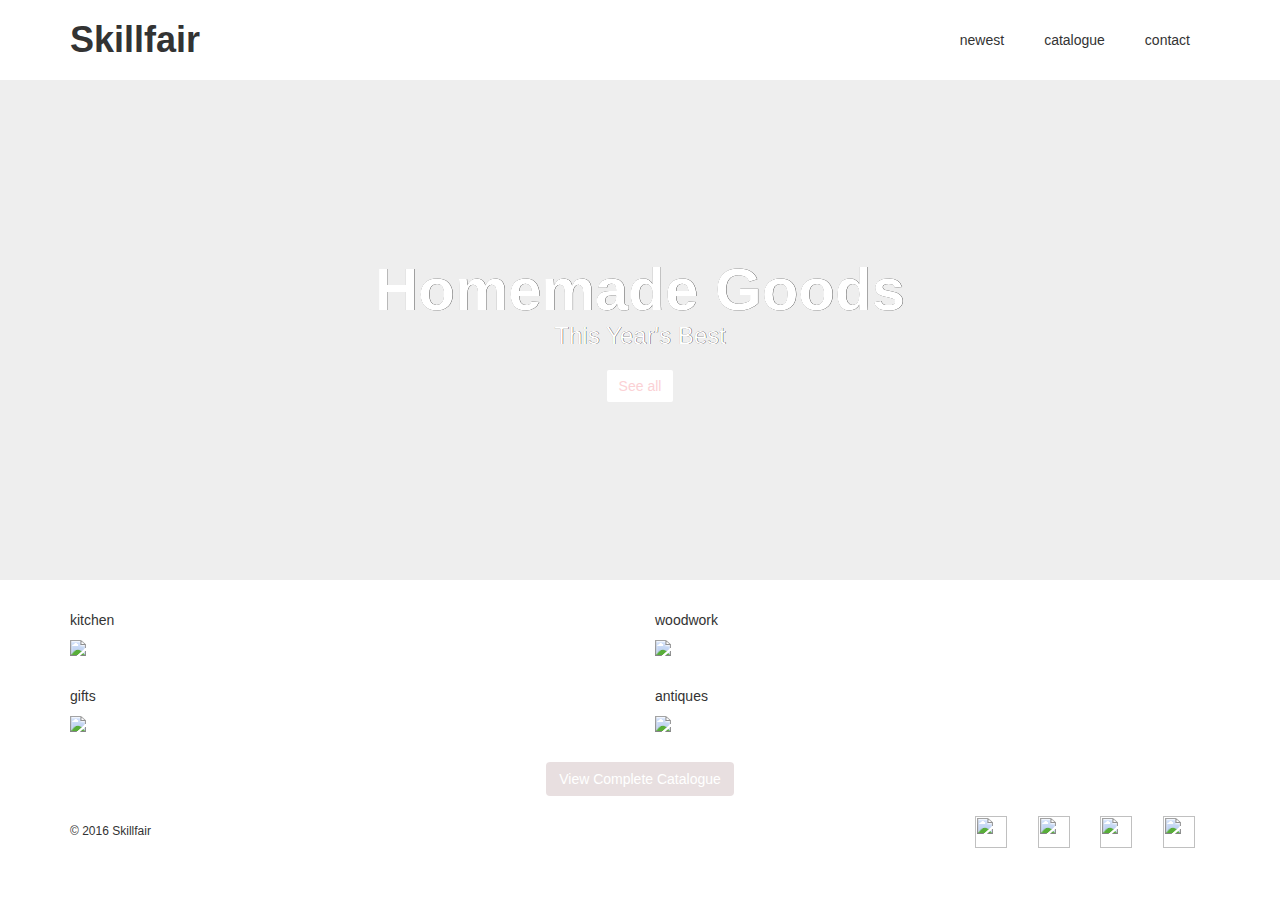
==== index.html @ 9b60b723 "first commit" ====
<!DOCTYPE html>
<html>
<head>
  <title>Skillfair</title>
  <meta charset="utf-8" />


  <link href='https://fonts.googleapis.com/css?family=Roboto:300,400,700' rel='stylesheet' type='text/css'>
  <link rel="stylesheet" type="text/css" href="main.css">
  <link rel="stylesheet" href="https://maxcdn.bootstrapcdn.com/bootstrap/3.3.6/css/bootstrap.min.css"/>
</head>

<body>
  <header class="container">
    <div class="row">
      <h1 class="col-sm-8">Skillfair</h1>
      <nav class="col-sm-4">
        <p>newest</p>
        <p>catalogue</p>
        <p>contact</p>
      </nav>
    </div>
  </header>
  <section class="jumbotron">
    <div class="container">
      <div class="row text-center">
        <h2>Homemade Goods</h2>
        <h3>This Year's Best</h3>
        <a class="btn btn-primary" href="#">See all</a>
      </div>
    </div>
  </section>
  <section class="container">
    <div class="row">
      <div class="col-sm-6">
        <p>kitchen</p>
        <img src="https://s3.amazonaws.com/codecademy-content/projects/make-a-website/lesson-4/kitchen.jpg">
      </div>
      <div class="col-sm-6">
        <p>woodwork</p>
        <img src="https://s3.amazonaws.com/codecademy-content/projects/make-a-website/lesson-4/woodwork.jpg">
      </div>
      <div class="col-sm-6">
        <p>gifts</p>
        <img src="https://s3.amazonaws.com/codecademy-content/projects/make-a-website/lesson-4/gifts.jpg">
      </div>
      <div class="col-sm-6">
        <p>antiques</p>
        <img src="https://s3.amazonaws.com/codecademy-content/projects/make-a-website/lesson-4/antique.jpg">
      </div>
    </div>
    <div class="row text-center">
      <a class="btn btn-secondary" href="#">View Complete Catalogue</a>
    </div>
  </section>
  <footer class="container">
    <div class="row">
      <p class="col-sm-4">&copy; 2016 Skillfair</p>
      <ul class="col-sm-8">
        <li class="col-sm-1">
          <img src="https://s3.amazonaws.com/codecademy-content/projects/make-a-website/lesson-4/twitter.svg">
        </li>
        <li class="col-sm-1">
          <img src="https://s3.amazonaws.com/codecademy-content/projects/make-a-website/lesson-4/facebook.svg">
        </li>
        <li class="col-sm-1">
          <img src="https://s3.amazonaws.com/codecademy-content/projects/make-a-website/lesson-4/instagram.svg">
        </li>
        <li class="col-sm-1">
          <img src="https://s3.amazonaws.com/codecademy-content/projects/make-a-website/lesson-4/medium.svg">
        </li>
      </ul>
    </div>
  </footer>
</body>

</html>
---- main.css ----
body {
  font-family: 'Roboto', sans-serif;
  font-weight: 300;
}

header {
  padding: 20px 0;
}

header .row,
footer .row {
  display: flex;
  align-items: center;
}

header h1 {
  font-weight: 700;
  margin: 0;
}

header nav {
  display: flex;
  justify-content: flex-end;
}

header p {
  padding: 0 20px;
  margin: 0;
}

.jumbotron {
  display: flex;
  align-items: center;
  background-image: url('https://s3.amazonaws.com/codecademy-content/projects/make-a-website/lesson-4/jumbotron.jpg');
  background-size: cover;
  color: #ffffff;
  height: 500px;
  text-shadow: 0.25px 0.25px 0.25px #000000;
}

.jumbotron h2 {
  font-size: 60px;
  font-weight: 700;
  margin: 0;
  color: #fff;
}

.jumbotron h3 {
  margin: 0 0 20px;
  color: #fff;
}

section .row img {
  margin: 0 0 30px;
  width: 100%;
}

.col-md-6 {
  margin: 0 0 30px;
}

.btn.btn-primary {
  border-radius: 2px;
  border: 0px;
  color: #fbd1d5;
  text-shadow: none;
  background-color: #ffffff;
}

.btn.btn-primary:hover {
  color: #ffffff;
  background-color: #fbd1d5;
}

.btn-secondary {
  background-color: #E8DFE0;
  color: #ffffff;
  margin: 0 0 30px;
}

footer {
  font-size: 12px;
  padding: 20px 0;
}

footer .col-sm-8 {
  display: flex;
  justify-content: flex-end;
}

footer ul {
  list-style: none;
}

footer li img {
  width: 32px;
  height: 32px;
}
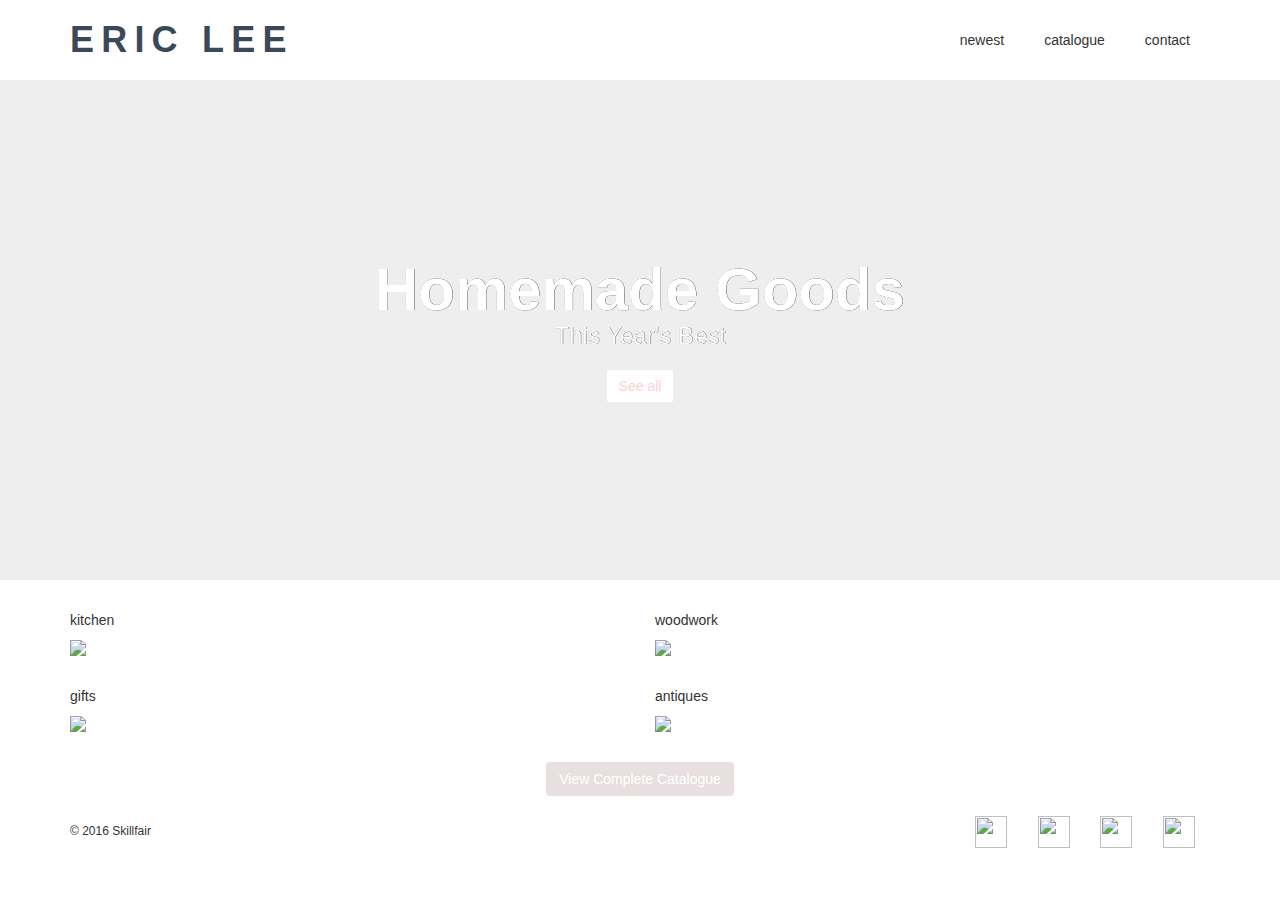
==== commit 5f2cbd1c: "first commit" ====
--- a/index.html
+++ b/index.html
@@ -11,9 +11,10 @@
 </head>
 
 <body>
+
   <header class="container">
     <div class="row">
-      <h1 class="col-sm-8">Skillfair</h1>
+      <h1 class="col-sm-8">Eric Lee</h1>
       <nav class="col-sm-4">
         <p>newest</p>
         <p>catalogue</p>
@@ -21,6 +22,7 @@
       </nav>
     </div>
   </header>
+
   <section class="jumbotron">
     <div class="container">
       <div class="row text-center">
@@ -30,6 +32,7 @@
       </div>
     </div>
   </section>
+
   <section class="container">
     <div class="row">
       <div class="col-sm-6">
--- a/main.css
+++ b/main.css
@@ -16,6 +16,10 @@
 header h1 {
   font-weight: 700;
   margin: 0;
+  color: #3b4858;
+  font-family: Lato,sans-serif;
+  text-transform: uppercase;
+  letter-spacing: 0.2em;
 }
 
 header nav {
@@ -31,7 +35,7 @@
 .jumbotron {
   display: flex;
   align-items: center;
-  background-image: url('https://s3.amazonaws.com/codecademy-content/projects/make-a-website/lesson-4/jumbotron.jpg');
+  background-image: url('https://firebasestorage.googleapis.com/v0/b/ericleeportfolio.appspot.com/o/whiterock.jpg?alt=media&token=4d667daf-9633-4ec0-a391-eeade6d40195');
   background-size: cover;
   color: #ffffff;
   height: 500px;
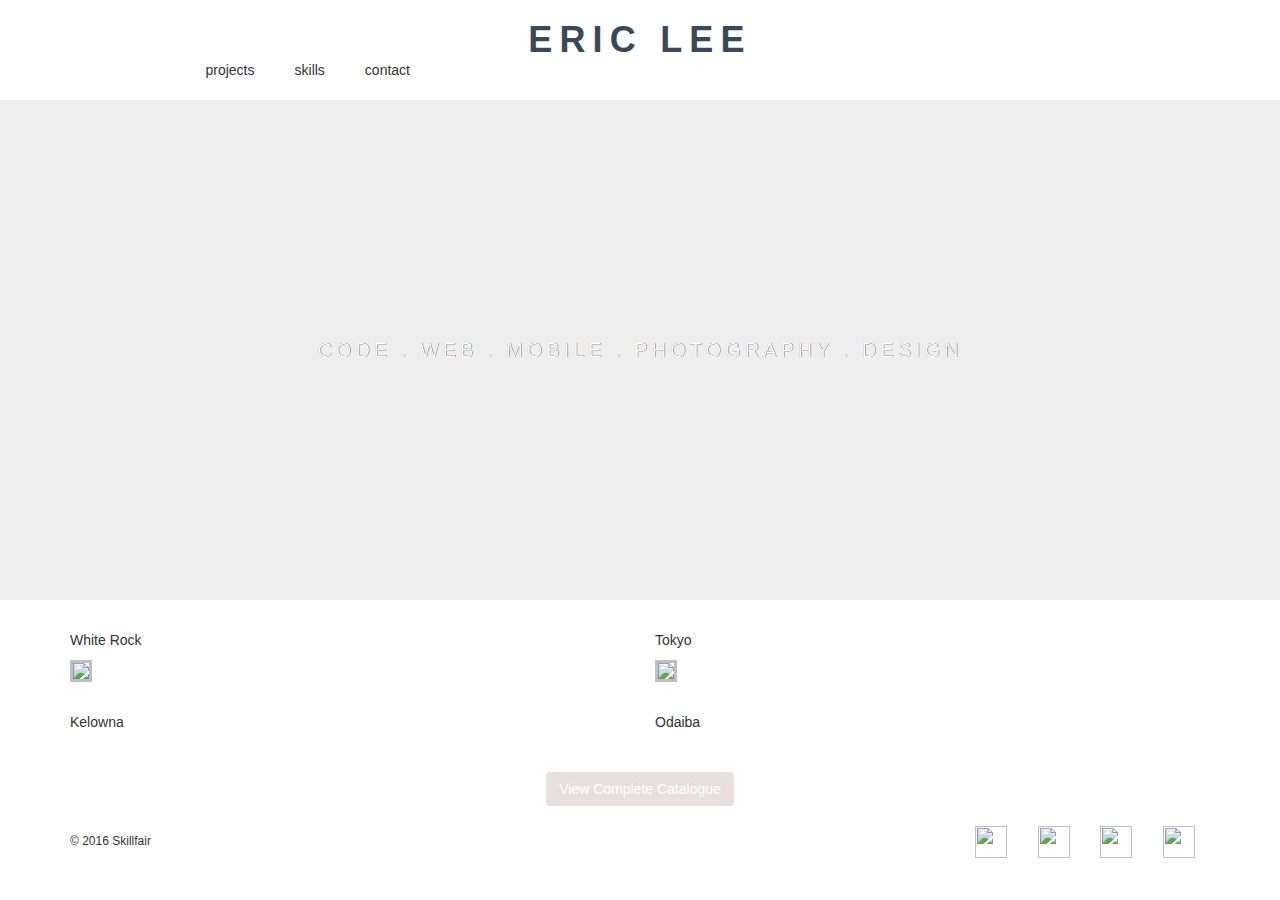
==== commit f115169d: "second update" ====
--- a/index.html
+++ b/index.html
@@ -14,11 +14,13 @@
 
   <header class="container">
     <div class="row">
-      <h1 class="col-sm-8">Eric Lee</h1>
-      <nav class="col-sm-4">
-        <p>newest</p>
-        <p>catalogue</p>
-        <p>contact</p>
+      <h1 class="col-sm-12">Eric Lee</h1>
+    </div>
+    <div class="row text-center">
+      <nav class="col-sm-4 col-center">
+      <p>projects</p>
+      <p>skills</p>
+      <p>contact</p>
       </nav>
     </div>
   </header>
@@ -26,35 +28,40 @@
   <section class="jumbotron">
     <div class="container">
       <div class="row text-center">
-        <h2>Homemade Goods</h2>
-        <h3>This Year's Best</h3>
-        <a class="btn btn-primary" href="#">See all</a>
+        <h2>Code . Web . Mobile . Photography . Design</h2>
       </div>
     </div>
   </section>
 
   <section class="container">
     <div class="row">
+
       <div class="col-sm-6">
-        <p>kitchen</p>
-        <img src="https://s3.amazonaws.com/codecademy-content/projects/make-a-website/lesson-4/kitchen.jpg">
+        <p>White Rock</p>
+        <img class="gallery-item" src="https://firebasestorage.googleapis.com/v0/b/ericleeportfolio.appspot.com/o/whiterock.jpg?alt=media&token=4d667daf-9633-4ec0-a391-eeade6d40195">
       </div>
+
       <div class="col-sm-6">
-        <p>woodwork</p>
-        <img src="https://s3.amazonaws.com/codecademy-content/projects/make-a-website/lesson-4/woodwork.jpg">
+        <p>Tokyo</p>
+        <img class="gallery-item" src="https://firebasestorage.googleapis.com/v0/b/ericleeportfolio.appspot.com/o/whiterock.jpg?alt=media&token=4d667daf-9633-4ec0-a391-eeade6d40195">
       </div>
+
       <div class="col-sm-6">
-        <p>gifts</p>
-        <img src="https://s3.amazonaws.com/codecademy-content/projects/make-a-website/lesson-4/gifts.jpg">
+        <p>Kelowna</p>
+        <img class="https://firebasestorage.googleapis.com/v0/b/ericleeportfolio.appspot.com/o/whiterock.jpg?alt=media&token=4d667daf-9633-4ec0-a391-eeade6d40195">
       </div>
+
       <div class="col-sm-6">
-        <p>antiques</p>
-        <img src="https://s3.amazonaws.com/codecademy-content/projects/make-a-website/lesson-4/antique.jpg">
+        <p>Odaiba</p>
+        <img class="https://firebasestorage.googleapis.com/v0/b/ericleeportfolio.appspot.com/o/whiterock.jpg?alt=media&token=4d667daf-9633-4ec0-a391-eeade6d40195">
       </div>
+
     </div>
+
     <div class="row text-center">
       <a class="btn btn-secondary" href="#">View Complete Catalogue</a>
     </div>
+
   </section>
   <footer class="container">
     <div class="row">
@@ -63,15 +70,19 @@
         <li class="col-sm-1">
           <img src="https://s3.amazonaws.com/codecademy-content/projects/make-a-website/lesson-4/twitter.svg">
         </li>
+
         <li class="col-sm-1">
           <img src="https://s3.amazonaws.com/codecademy-content/projects/make-a-website/lesson-4/facebook.svg">
         </li>
+
         <li class="col-sm-1">
           <img src="https://s3.amazonaws.com/codecademy-content/projects/make-a-website/lesson-4/instagram.svg">
         </li>
+
         <li class="col-sm-1">
           <img src="https://s3.amazonaws.com/codecademy-content/projects/make-a-website/lesson-4/medium.svg">
         </li>
+
       </ul>
     </div>
   </footer>
--- a/main.css
+++ b/main.css
@@ -20,6 +20,7 @@
   font-family: Lato,sans-serif;
   text-transform: uppercase;
   letter-spacing: 0.2em;
+  text-align: center;
 }
 
 header nav {
@@ -43,10 +44,13 @@
 }
 
 .jumbotron h2 {
-  font-size: 60px;
-  font-weight: 700;
+  font-size: 20px;
+  font-weight: 400;
   margin: 0;
   color: #fff;
+  text-transform: uppercase;
+  letter-spacing: 0.2em;
+  text-align: center;
 }
 
 .jumbotron h3 {
@@ -82,6 +86,10 @@
   margin: 0 0 30px;
 }
 
+.gallery-item {
+  border: 3px solid #C0C0C0 ;
+}
+
 footer {
   font-size: 12px;
   padding: 20px 0;
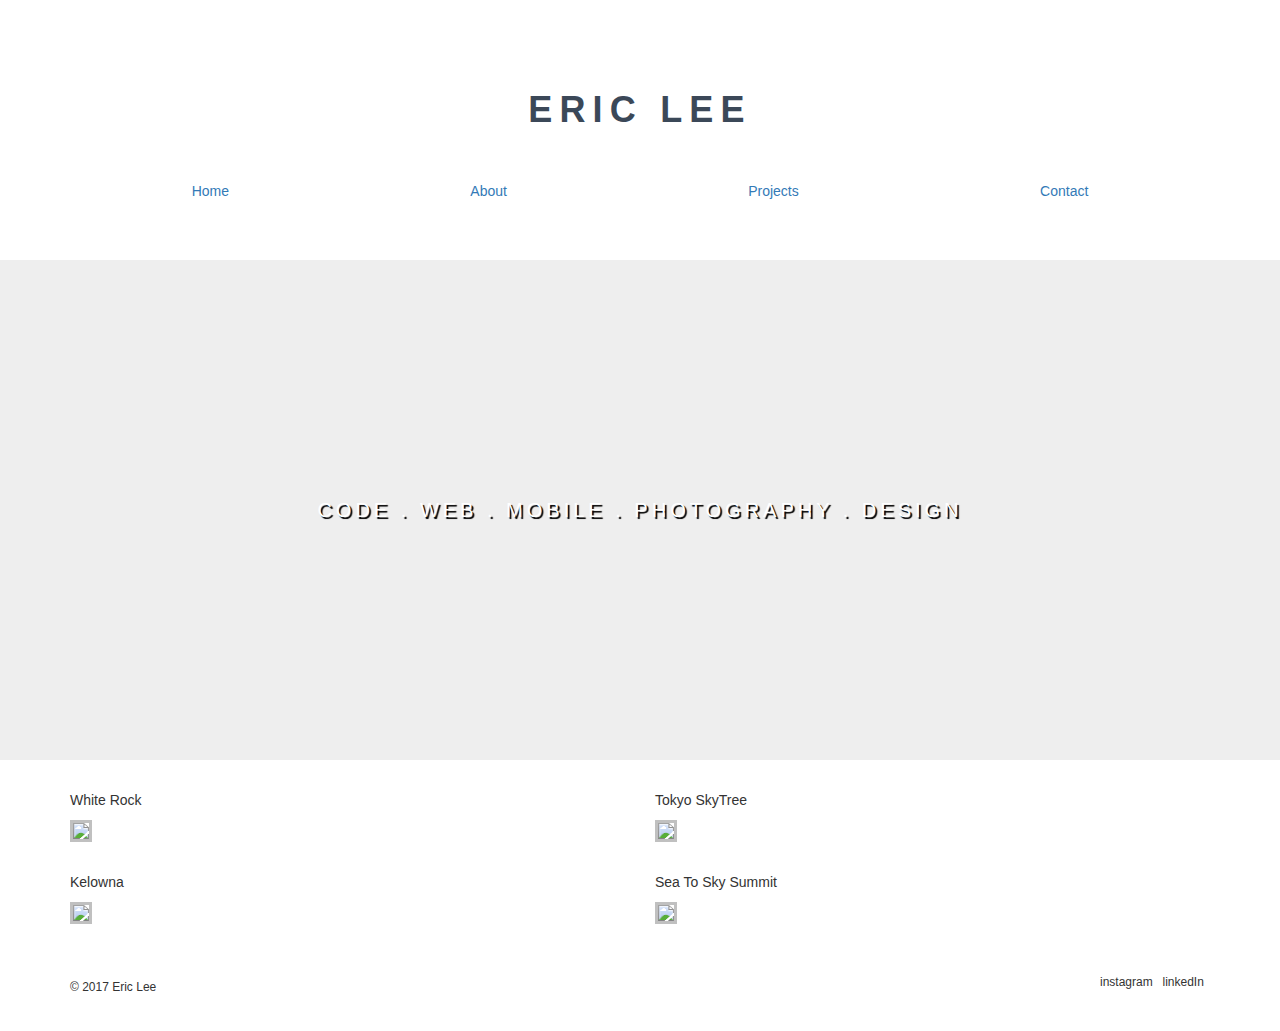
==== commit 3b2aee24: "updated images with html & css" ====
--- a/index.html
+++ b/index.html
@@ -1,7 +1,7 @@
 <!DOCTYPE html>
 <html>
 <head>
-  <title>Skillfair</title>
+  <title>Eric Lee Portfolio</title>
   <meta charset="utf-8" />
 
 
@@ -16,12 +16,14 @@
     <div class="row">
       <h1 class="col-sm-12">Eric Lee</h1>
     </div>
-    <div class="row text-center">
-      <nav class="col-sm-4 col-center">
-      <p>projects</p>
-      <p>skills</p>
-      <p>contact</p>
-      </nav>
+
+    <div class="navbar">
+      <ul class="nav nav-justified" id="myNav">
+        <li><a href="#">Home</a></li>
+        <li><a href="#">About</a></li>
+        <li><a href="#">Projects</a></li>
+        <li><a href="#">Contact</a></li>                        
+      </ul>
     </div>
   </header>
 
@@ -42,50 +44,45 @@
       </div>
 
       <div class="col-sm-6">
-        <p>Tokyo</p>
-        <img class="gallery-item" src="https://firebasestorage.googleapis.com/v0/b/ericleeportfolio.appspot.com/o/whiterock.jpg?alt=media&token=4d667daf-9633-4ec0-a391-eeade6d40195">
+        <p>Tokyo SkyTree</p>
+        <img class="gallery-item" src="https://firebasestorage.googleapis.com/v0/b/ericleeportfolio.appspot.com/o/skytree.jpeg?alt=media&token=a64551b2-1aba-4518-8c67-2b10eeda60df">
       </div>
 
       <div class="col-sm-6">
         <p>Kelowna</p>
-        <img class="https://firebasestorage.googleapis.com/v0/b/ericleeportfolio.appspot.com/o/whiterock.jpg?alt=media&token=4d667daf-9633-4ec0-a391-eeade6d40195">
+        <img class = "gallery-item" src="https://firebasestorage.googleapis.com/v0/b/ericleeportfolio.appspot.com/o/kelowna.jpg?alt=media&token=647f7ca9-84b2-49ef-ada7-b7c81326b863">
       </div>
 
       <div class="col-sm-6">
-        <p>Odaiba</p>
-        <img class="https://firebasestorage.googleapis.com/v0/b/ericleeportfolio.appspot.com/o/whiterock.jpg?alt=media&token=4d667daf-9633-4ec0-a391-eeade6d40195">
+        <p>Sea To Sky Summit</p>
+        <img class="gallery-item" src="https://firebasestorage.googleapis.com/v0/b/ericleeportfolio.appspot.com/o/IMG_4979.JPG?alt=media&token=3371c95a-8b65-4ead-9a45-7cbbaad8c21e">
       </div>
 
     </div>
 
-    <div class="row text-center">
-      <a class="btn btn-secondary" href="#">View Complete Catalogue</a>
-    </div>
+
 
   </section>
   <footer class="container">
     <div class="row">
-      <p class="col-sm-4">&copy; 2016 Skillfair</p>
+      <p class="col-sm-4">&copy; 2017 Eric Lee</p>
+
       <ul class="col-sm-8">
         <li class="col-sm-1">
-          <img src="https://s3.amazonaws.com/codecademy-content/projects/make-a-website/lesson-4/twitter.svg">
+          <p>instagram</p>
         </li>
 
         <li class="col-sm-1">
-          <img src="https://s3.amazonaws.com/codecademy-content/projects/make-a-website/lesson-4/facebook.svg">
-        </li>
-
-        <li class="col-sm-1">
-          <img src="https://s3.amazonaws.com/codecademy-content/projects/make-a-website/lesson-4/instagram.svg">
-        </li>
-
-        <li class="col-sm-1">
-          <img src="https://s3.amazonaws.com/codecademy-content/projects/make-a-website/lesson-4/medium.svg">
-        </li>
+          <p>linkedIn</p>
+        </li> 
 
       </ul>
     </div>
   </footer>
 </body>
 
-</html>+</html>
+
+
+
+
--- a/main.css
+++ b/main.css
@@ -14,8 +14,9 @@
 }
 
 header h1 {
-  font-weight: 700;
-  margin: 0;
+  font-weight: 600;
+  margin-top: 70px;
+  margin-bottom: 40px;
   color: #3b4858;
   font-family: Lato,sans-serif;
   text-transform: uppercase;
@@ -33,14 +34,17 @@
   margin: 0;
 }
 
+
+
 .jumbotron {
   display: flex;
   align-items: center;
-  background-image: url('https://firebasestorage.googleapis.com/v0/b/ericleeportfolio.appspot.com/o/whiterock.jpg?alt=media&token=4d667daf-9633-4ec0-a391-eeade6d40195');
-  background-size: cover;
-  color: #ffffff;
+  background-image: url('https://firebasestorage.googleapis.com/v0/b/ericleeportfolio.appspot.com/o/cover.JPG?alt=media&token=f576c7ba-3d69-4f5a-bf58-87176f052633');
+  background-size: cover; 
+
   height: 500px;
-  text-shadow: 0.25px 0.25px 0.25px #000000;
+
+  text-shadow: 2px 2px 0.75px #000000;
 }
 
 .jumbotron h2 {
@@ -51,12 +55,15 @@
   text-transform: uppercase;
   letter-spacing: 0.2em;
   text-align: center;
+
+
 }
 
 .jumbotron h3 {
   margin: 0 0 20px;
   color: #fff;
 }
+
 
 section .row img {
   margin: 0 0 30px;
@@ -88,6 +95,7 @@
 
 .gallery-item {
   border: 3px solid #C0C0C0 ;
+  max-height: 350px;
 }
 
 footer {
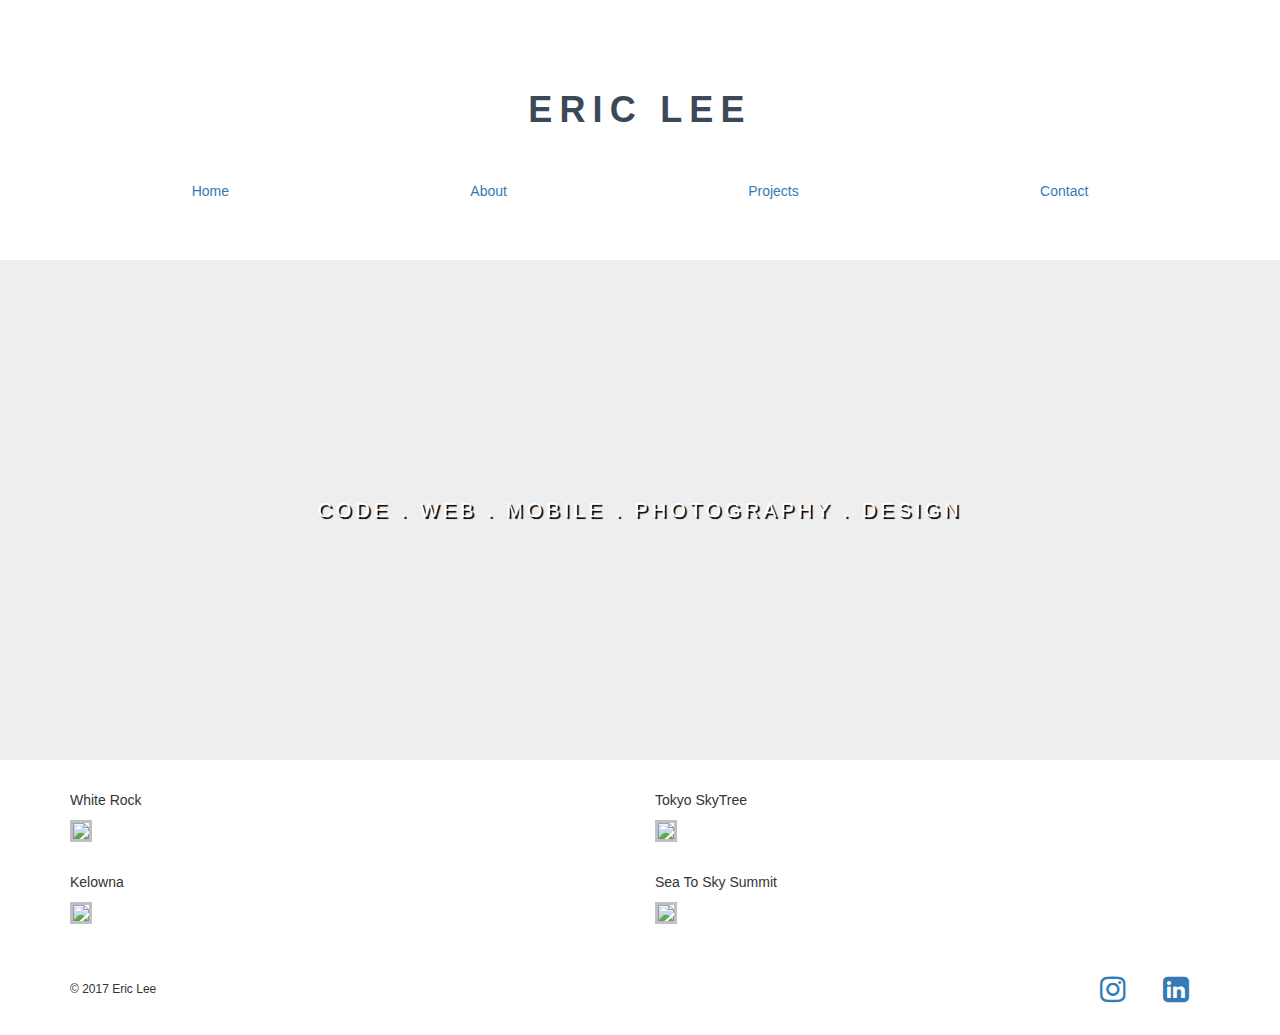
==== commit e13938b2: "social media updated" ====
--- a/index.html
+++ b/index.html
@@ -8,6 +8,7 @@
   <link href='https://fonts.googleapis.com/css?family=Roboto:300,400,700' rel='stylesheet' type='text/css'>
   <link rel="stylesheet" type="text/css" href="main.css">
   <link rel="stylesheet" href="https://maxcdn.bootstrapcdn.com/bootstrap/3.3.6/css/bootstrap.min.css"/>
+  <link rel="stylesheet" href="https://cdnjs.cloudflare.com/ajax/libs/font-awesome/4.7.0/css/font-awesome.min.css">
 </head>
 
 <body>
@@ -69,12 +70,12 @@
 
       <ul class="col-sm-8">
         <li class="col-sm-1">
-          <p>instagram</p>
+          <a href="https://www.instagram.com/mr.ericlee/"><i class="fa fa-instagram" style="font-size:30px"></i></a>
         </li>
 
         <li class="col-sm-1">
-          <p>linkedIn</p>
-        </li> 
+          <a href="https://ca.linkedin.com/in/eric-lee-4b7828124"><i class="fa fa-linkedin-square" style="font-size:30px"></i></a>
+        </li>   
 
       </ul>
     </div>
--- a/main.css
+++ b/main.css
@@ -32,6 +32,11 @@
 header p {
   padding: 0 20px;
   margin: 0;
+}
+
+a {
+  color: #3b4858;
+  font-family: Lato,sans-serif;
 }
 
 
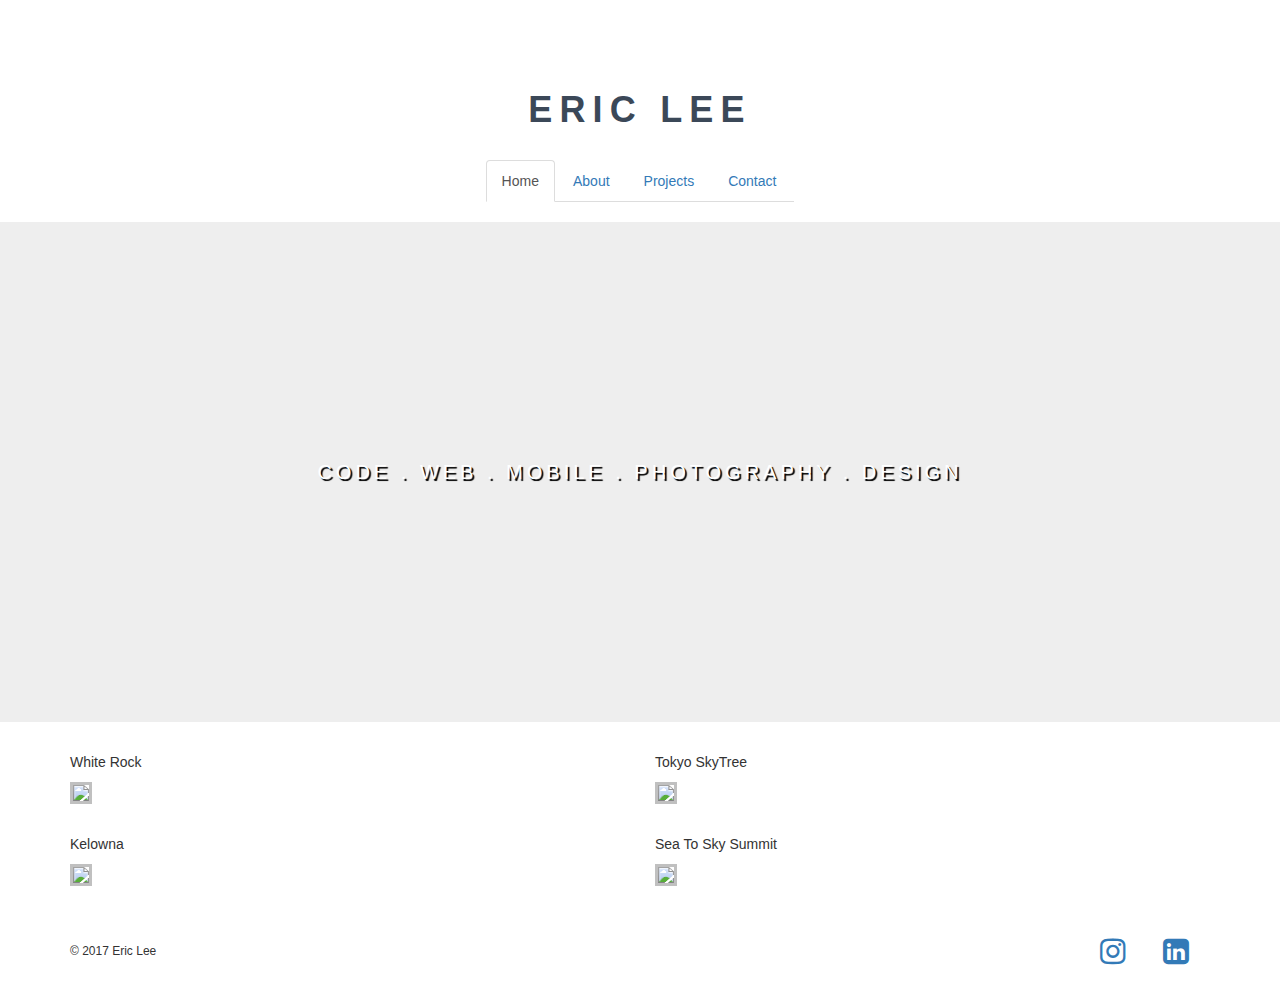
==== commit 1bec41fc: "added About Page" ====
--- a/index.html
+++ b/index.html
@@ -18,12 +18,12 @@
       <h1 class="col-sm-12">Eric Lee</h1>
     </div>
 
-    <div class="navbar">
-      <ul class="nav nav-justified" id="myNav">
-        <li><a href="#">Home</a></li>
-        <li><a href="#">About</a></li>
+    <div class="row text-center">
+      <ul class="nav nav-tabs">
+        <li class="active" ><a href="#">Home</a></li>
+        <li><a href="about.html">About</a></li>
         <li><a href="#">Projects</a></li>
-        <li><a href="#">Contact</a></li>                        
+        <li><a href="#">Contact</a></li>    
       </ul>
     </div>
   </header>
--- a/main.css
+++ b/main.css
@@ -16,7 +16,8 @@
 header h1 {
   font-weight: 600;
   margin-top: 70px;
-  margin-bottom: 40px;
+  margin-bottom: 30px;
+
   color: #3b4858;
   font-family: Lato,sans-serif;
   text-transform: uppercase;
@@ -34,12 +35,33 @@
   margin: 0;
 }
 
+h2 {
+  font-weight: 400;
+  padding: 30px;
+  margin-bottom: 50px;
+  color: #3b4858;
+  font-family: crimson,sans-serif;
+  text-align: center;
+
+}
+
+h4 {
+  text-align: center;
+}
+
+
 a {
   color: #3b4858;
   font-family: Lato,sans-serif;
 }
 
 
+  .nav-tabs{
+      margin: 0 auto;
+      display: table;
+      text-align: left;
+
+  }
 
 .jumbotron {
   display: flex;
@@ -103,6 +125,14 @@
   max-height: 350px;
 }
 
+.profile-pic {
+  border: 1px solid #C0C0C0 ;
+}
+
+.signature {
+  max-width: 150px;
+}
+
 footer {
   font-size: 12px;
   padding: 20px 0;
